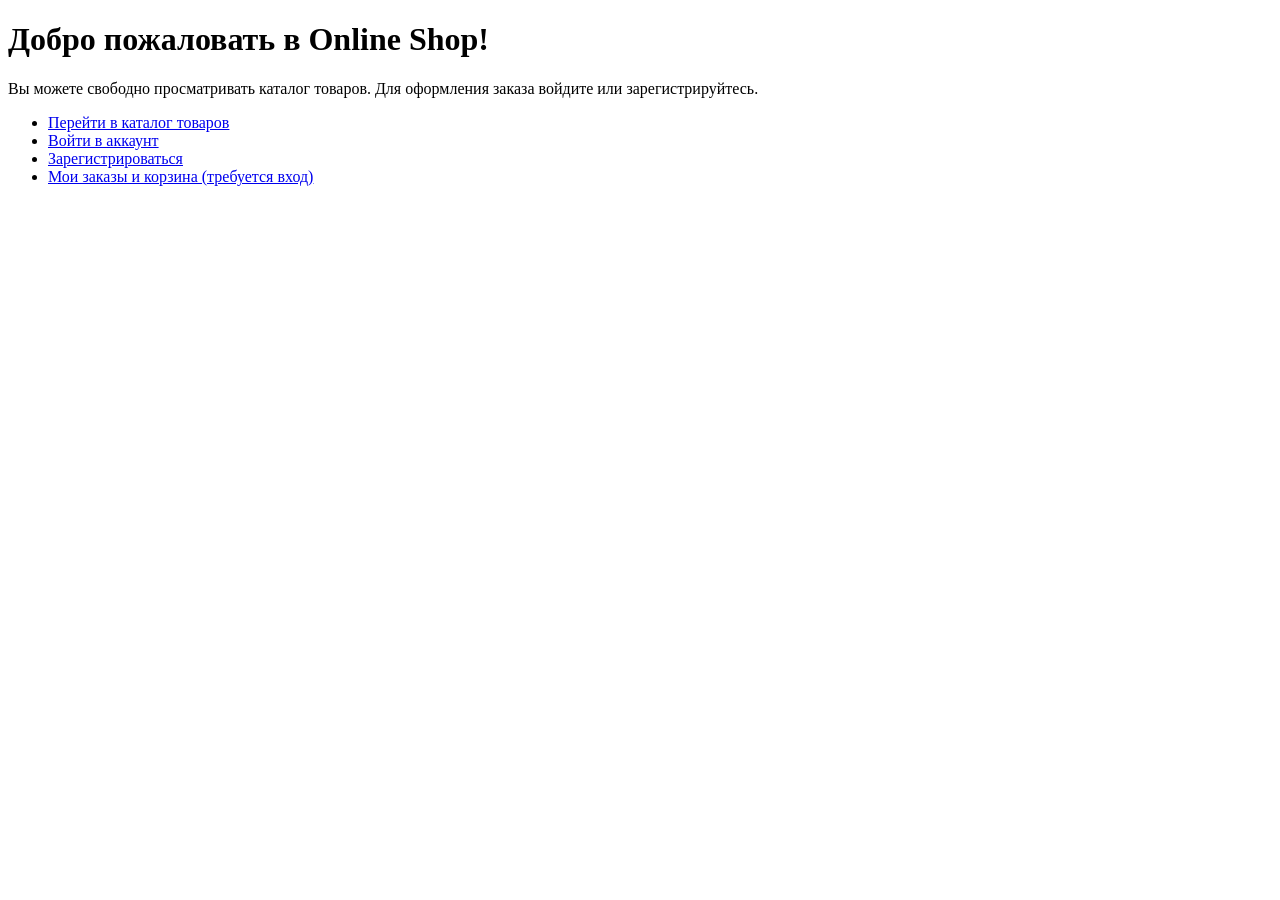
==== src/main/resources/templates/index.html @ c04549cb "Добавлены безопасный логин и стили" ====
<!DOCTYPE html>
<html lang="ru" xmlns:th="http://thymeleaf.org">
<head>
    <meta charset="UTF-8">
    <title>Online Shop — Главная</title>
    <link rel="stylesheet" th:href="@{/css/style.css}">
</head>
<body>
<div class="container">
    <h1>Добро пожаловать в Online Shop!</h1>
    <p>Вы можете свободно просматривать каталог товаров. Для оформления заказа войдите или зарегистрируйтесь.</p>

    <ul>
        <li><a href="/products">Перейти в каталог товаров</a></li>
        <li><a href="/login">Войти в аккаунт</a></li>
        <li><a href="/register">Зарегистрироваться</a></li>
        <li><a href="/orders">Мои заказы и корзина (требуется вход)</a></li>
    </ul>
</div>
</body>
</html>
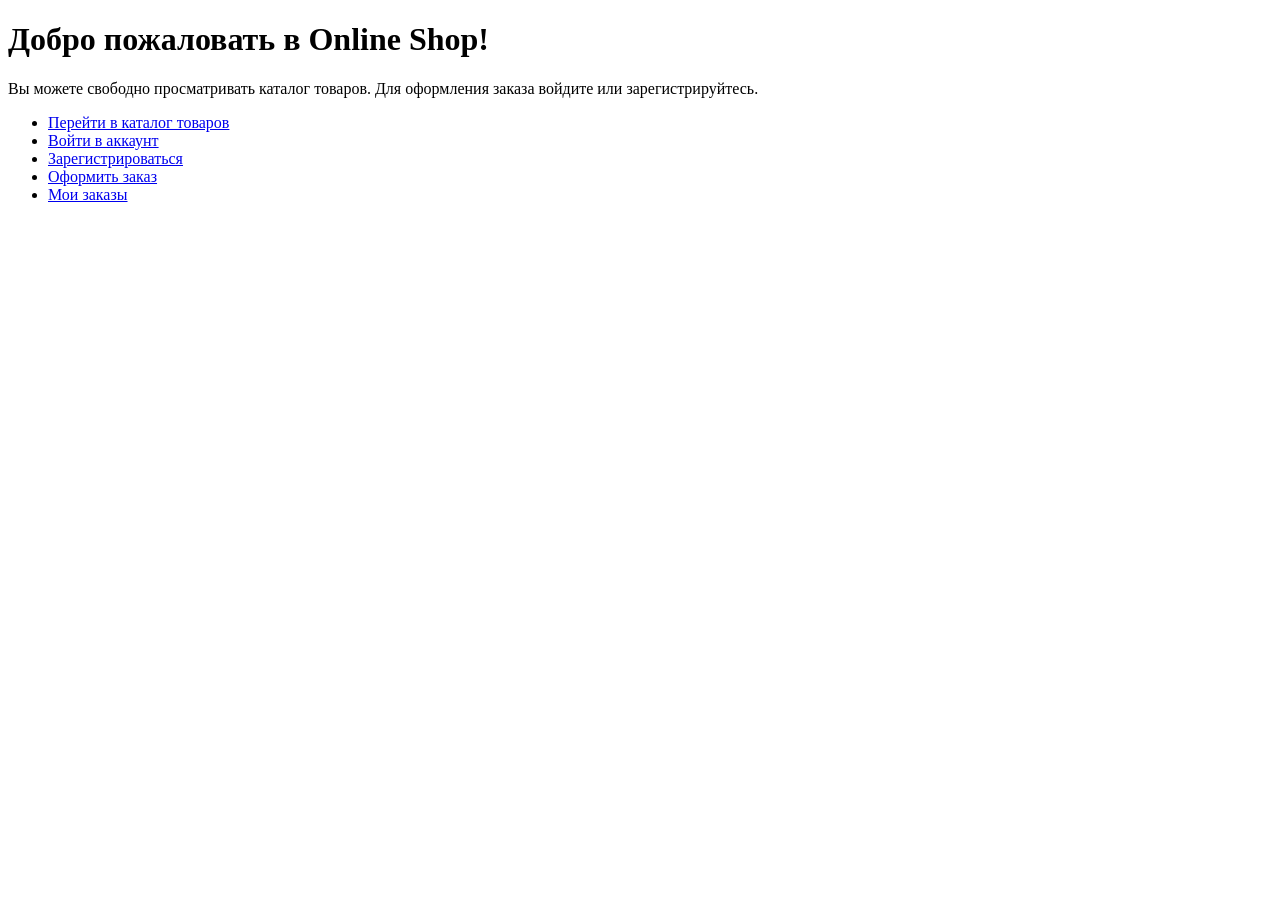
==== commit 4cb00385: "Добавлена страница истории заказов" ====
--- a/src/main/resources/templates/index.html
+++ b/src/main/resources/templates/index.html
@@ -14,7 +14,8 @@
         <li><a href="/products">Перейти в каталог товаров</a></li>
         <li><a href="/login">Войти в аккаунт</a></li>
         <li><a href="/register">Зарегистрироваться</a></li>
-        <li><a href="/orders">Мои заказы и корзина (требуется вход)</a></li>
+        <li><a href="/orders">Оформить заказ</a></li>
+        <li><a href="/orders/history">Мои заказы</a></li>
     </ul>
 </div>
 </body>
